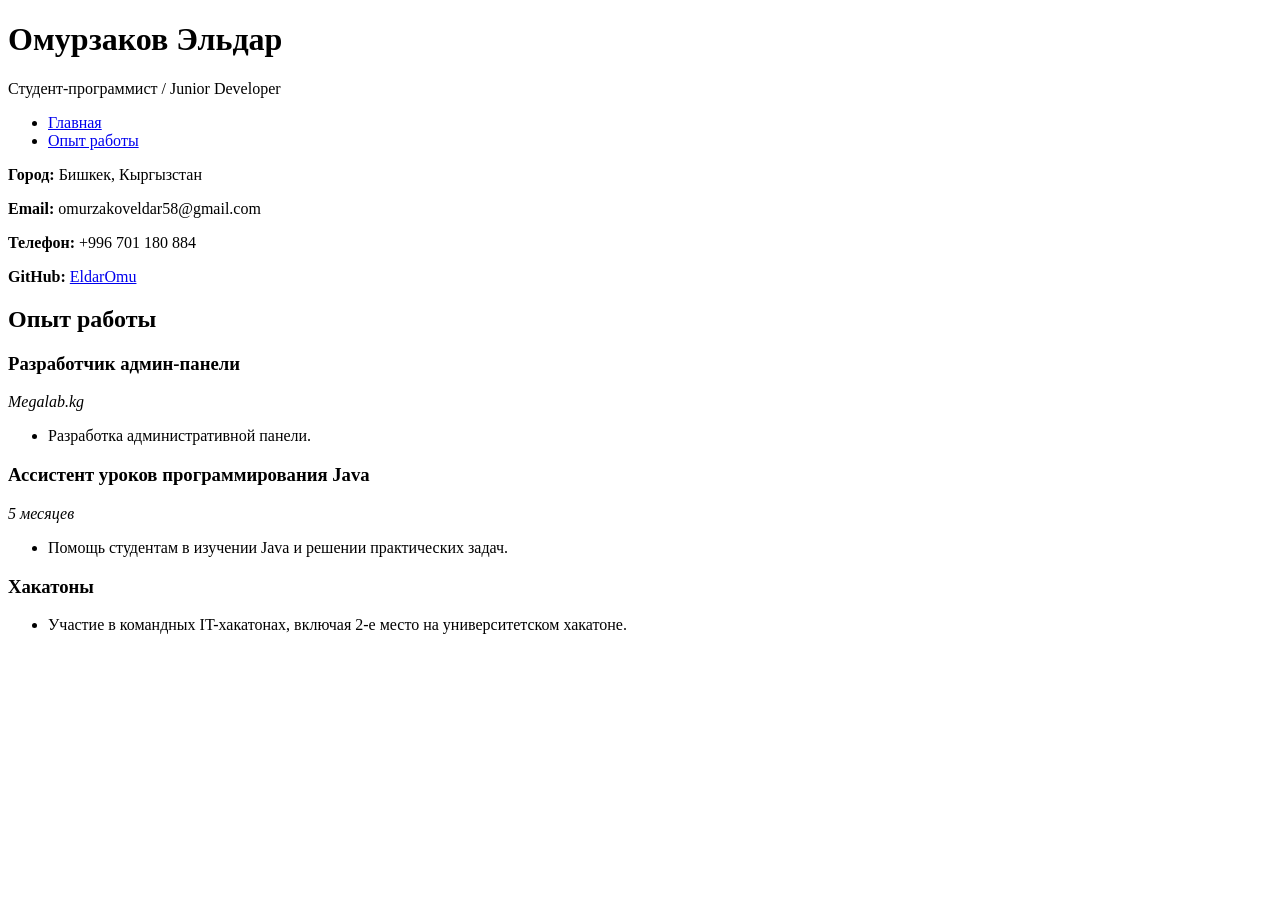
==== about.html @ 8f4b83fd "Add about.html" ====
<!DOCTYPE html>
<html lang="ru">
<head>
    <meta charset="UTF-8">
    <meta name="viewport" content="width=device-width, initial-scale=1.0">
    <title>Опыт работы — Омурзаков Эльдар</title>
    <link rel="stylesheet" href="mystyle.css">
</head>
<body>

    <header>
        <h1>Омурзаков Эльдар</h1>
        <p class="subtitle">Студент-программист / Junior Developer</p>
    </header>

    <div class="layout-container">

        <nav>
            <ul>
                <li><a href="index.html">Главная</a></li>
                <li><a href="about.html" class="active">Опыт работы</a></li>
            </ul>

            <div class="profile-box">
                <p><strong>Город:</strong> Бишкек, Кыргызстан</p>
                <p><strong>Email:</strong> omurzakoveldar58@gmail.com</p>
                <p><strong>Телефон:</strong> +996 701 180 884</p>
                <p><strong>GitHub:</strong> <a href="https://github.com/EldarOmu" target="_blank" rel="noopener noreferrer">EldarOmu</a></p>
            </div>
        </nav>

        <main>
            <section class="card">
                <h2>Опыт работы</h2>

                <div class="project-item">
                    <h3>Разработчик админ-панели</h3>
                    <p class="subtitle"><em>Megalab.kg</em></p>
                    <ul>
                        <li>Разработка административной панели.</li>
                    </ul>
                </div>

                <div class="project-item">
                    <h3>Ассистент уроков программирования Java</h3>
                    <p class="subtitle"><em>5 месяцев</em></p>
                    <ul>
                        <li>Помощь студентам в изучении Java и решении практических задач.</li>
                    </ul>
                </div>

                <div class="project-item">
                    <h3>Хакатоны</h3>
                    <ul>
                        <li>Участие в командных IT-хакатонах, включая 2-е место на университетском хакатоне.</li>
                    </ul>
                </div>
            </section>
        </main>
    </div>

</body>
</html>
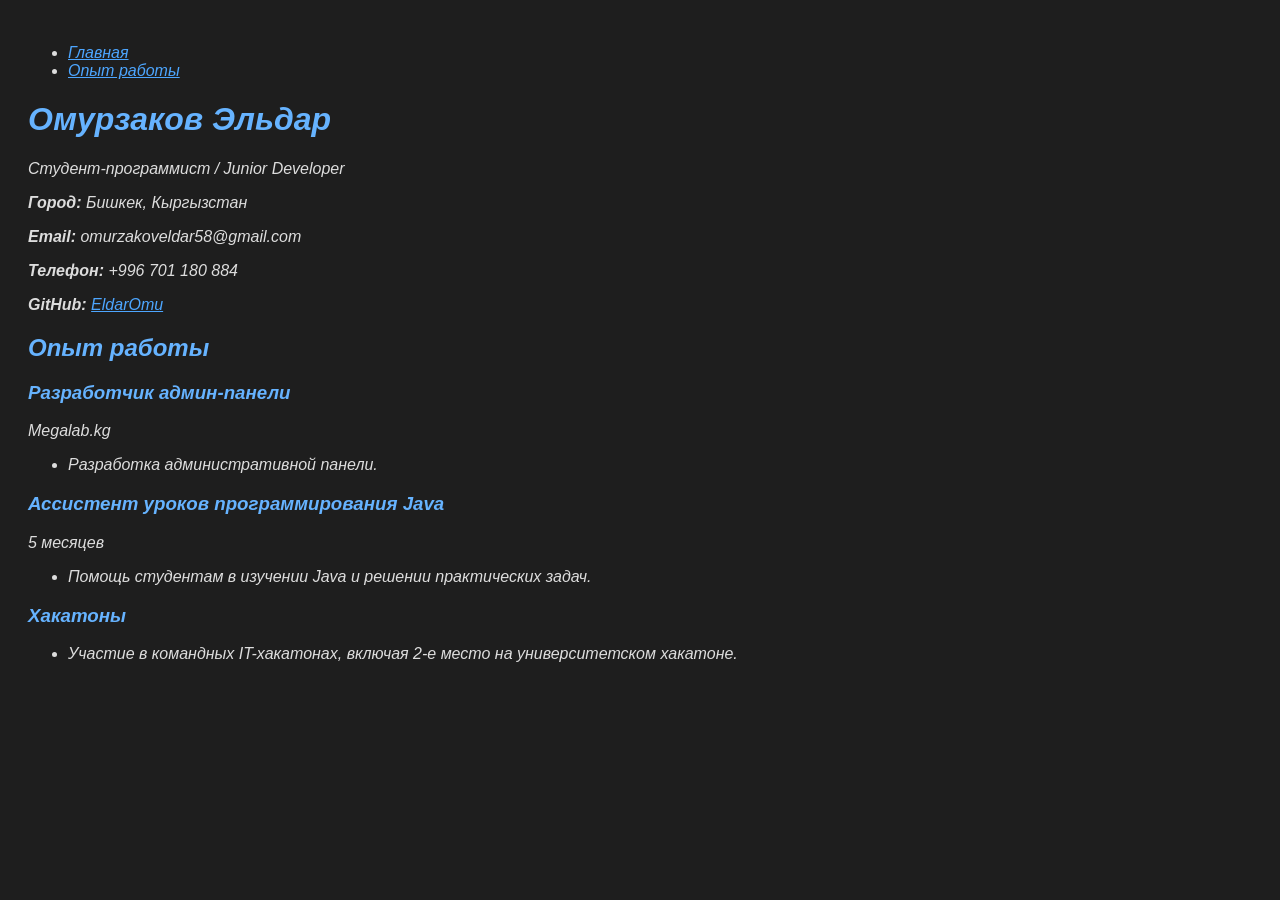
==== commit 3d3608b5: "Add about.html" ====
--- a/about.html
+++ b/about.html
@@ -8,6 +8,13 @@
 </head>
 <body>
 
+    <nav class="menu">
+        <ul>
+            <li><a href="index.html">Главная</a></li>
+            <li><a href="about.html" class="active">Опыт работы</a></li>
+        </ul>
+    </nav>
+
     <header>
         <h1>Омурзаков Эльдар</h1>
         <p class="subtitle">Студент-программист / Junior Developer</p>
@@ -15,19 +22,14 @@
 
     <div class="layout-container">
 
-        <nav>
-            <ul>
-                <li><a href="index.html">Главная</a></li>
-                <li><a href="about.html" class="active">Опыт работы</a></li>
-            </ul>
-
+        <aside>
             <div class="profile-box">
                 <p><strong>Город:</strong> Бишкек, Кыргызстан</p>
                 <p><strong>Email:</strong> omurzakoveldar58@gmail.com</p>
                 <p><strong>Телефон:</strong> +996 701 180 884</p>
                 <p><strong>GitHub:</strong> <a href="https://github.com/EldarOmu" target="_blank" rel="noopener noreferrer">EldarOmu</a></p>
             </div>
-        </nav>
+        </aside>
 
         <main>
             <section class="card">
--- a/mystyle.css
+++ b/mystyle.css
@@ -0,0 +1,35 @@
+/* Общие настройки для всей страницы */
+body {
+    background-color: #1e1e1e;  /* Однотонный тёмный фон */
+    color: #dddddd;             /* Светло-серый цвет текста */
+    font-family: Arial, sans-serif;
+    font-style: italic;         /* Делает весь текст курсивом */
+    padding: 20px;
+}
+
+/* Цвет заголовков */
+h1, h2, h3 {
+    color: #66b3ff;             /* Голубой цвет */
+}
+
+/* Обычное состояние ссылок */
+a {
+    color: #4da6ff;             /* Синий цвет ссылки */
+    text-decoration: underline; /* Подчеркивание */
+}
+
+/* Цвет ссылки при наведении курсора */
+a:hover {
+    color: #ff6666;             /* Красный при наведении */
+}
+
+/* Цвет уже посещенной ссылки */
+a:visited {
+    color: #bb88ff;             /* Фиолетовый */
+}
+
+/* Простой размер для фото, чтобы не растягивалось */
+.avatar {
+    width: 150px;
+    height: 150px;
+}
